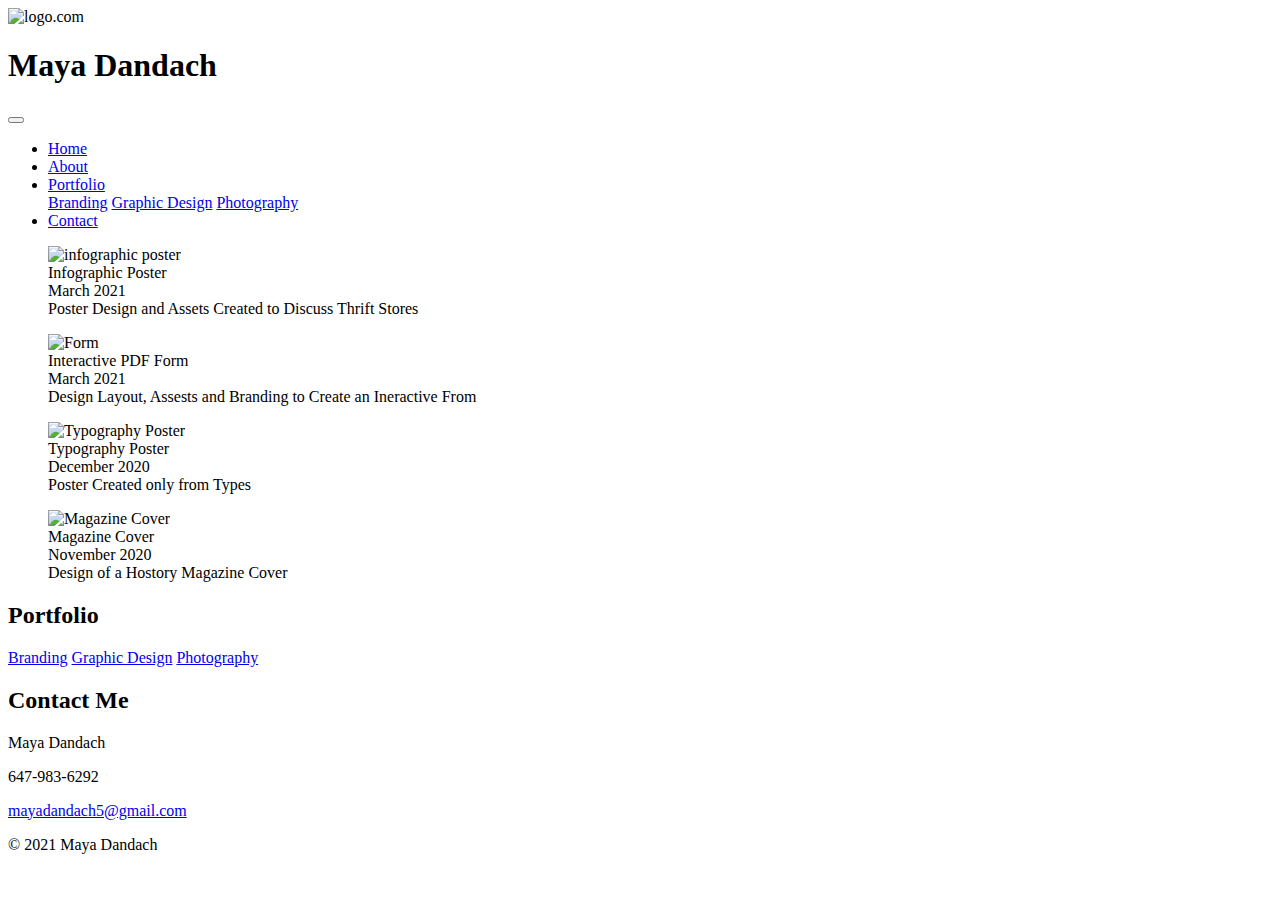
==== html/graphic.html @ 11db7814 "Add files via upload" ====
<!doctype html>
<html lang="en">
	<head>
		<title>Maya Dandach</title>
		<meta charset="utf-8">
		

        <meta name="viewport" content="width=device-width, initial-scale=1.0">
         <script src="https://code.jquery.com/jquery-3.2.1.slim.min.js" integrity="sha384-KJ3o2DKtIkvYIK3UENzmM7KCkRr/rE9/Qpg6aAZGJwFDMVNA/GpGFF93hXpG5KkN" crossorigin="anonymous"></script>
 <script src="https://cdnjs.cloudflare.com/ajax/libs/popper.js/1.12.9/umd/popper.min.js" integrity="sha384-ApNbgh9B+Y1QKtv3Rn7W3mgPxhU9K/ScQsAP7hUibX39j7fakFPskvXusvfa0b4Q" crossorigin="anonymous"></script>
 <script src="https://maxcdn.bootstrapcdn.com/bootstrap/4.0.0/js/bootstrap.min.js" integrity="sha384-JZR6Spejh4U02d8jOt6vLEHfe/JQGiRRSQQxSfFWpi1MquVdAyjUar5+76PVCmYl" crossorigin="anonymous"></script>
        <link rel="preconnect" href="https://fonts.gstatic.com">
<link href="https://fonts.googleapis.com/css2?family=Cardo:wght@400;700&family=Crimson+Text:wght@400;600&family=Raleway&display=swap" rel="stylesheet">

		<link rel="stylesheet" href="https://cdnjs.cloudflare.com/ajax/libs/meyer-reset/2.0/reset.min.css">
 <link href="https://cdn.jsdelivr.net/npm/bootstrap@5.0.0-beta2/dist/css/bootstrap.min.css" rel="stylesheet" integrity="sha384-BmbxuPwQa2lc/FVzBcNJ7UAyJxM6wuqIj61tLrc4wSX0szH/Ev+nYRRuWlolflfl" crossorigin="anonymous">
		<link rel="stylesheet" href="../css/style.css">
		
    </head>    
    
	<body>
		<header>
		<img src="../img/logo.png" alt="logo.com" class="logo">
			<h1>Maya Dandach</h1>
		

			
			
			<nav class=" nav navbar navbar-expand-md navbar-light ">
	<a class="fab fa-pagelines" id="logo" href="./index.html"></a>
 	<button class="navbar-toggler" type="button" data-toggle="collapse" data-target="#navbarNavDropdown" aria-controls="navbarNavDropdown" aria-expanded="false" aria-label="Toggle navigation">
  	<span class="navbar-toggler-icon"></span>
  	</button>
  	<div class="collapse navbar-collapse" id="navbarNavDropdown">
    	<ul class="navbar-nav">
	     	<li class="nav-item active">
	       	<a class="nav-link" href="../index.html">Home <span class="sr-only"></span></a>
	      	</li>
	     	<li class="nav-item">
	        <a class="nav-link" href="./about.html">About</a>
	      	</li>
	      <li class="nav-item dropdown">
		        <a class="nav-link dropdown-toggle" href="#" id="navbarDropdownMenuLink" data-toggle="dropdown" role="button" aria-haspopup="true" aria-expanded="false">
		       Portfolio
		        </a>
				<div class="dropdown-menu" aria-labelledby="navbarDropdownMenuLink">
				   	<a class="dropdown-item" href="./brand.html">Branding</a>
					<a class="dropdown-item" href="./graphic.html">Graphic Design</a>
					<a class="dropdown-item" href="./image.html">Photography</a>
				</div>
	      	</li>
	      	
	      	
	      	<li class="nav-item">
	        <a class="nav-link" href="./contact.html">Contact</a>
	      	</li>
	      	
    	</ul>
  </div>
</nav>
		</header>
		
      

        <main class="container">
    
<div class="grap">

<figure>
<img src="../img/poster1.jpg" alt="infographic poster" class="gimg">
<figcaption class="text">Infographic Poster<br>March 2021 <br>Poster Design and Assets Created to Discuss Thrift Stores</figcaption>
    </figure>
        <figure>
<img src="../img/poster3.jpg" alt="Form" class="gimg">
<figcaption class="text">Interactive PDF Form<br>March 2021<br>Design Layout, Assests and Branding to Create an Ineractive From</figcaption>
    </figure>
    <figure>
<img src="../img/poster2.jpg" alt="Typography Poster" class="gimg">
<figcaption class="text">Typography Poster<br>December 2020 <br>Poster Created only from Types</figcaption>
    </figure>

    <figure>
<img src="../img/poster4.jpg" alt="Magazine Cover" class="gimg" id="fgrap">
<figcaption class="text">Magazine Cover<br>November 2020<br>Design of a Hostory Magazine Cover</figcaption>
</figure>


</div>
<div class="portb">

    <h2 class="pl">Portfolio</h2>


    <div class="portlist">

    <a href="./brand.html" class="plink">Branding</a>
    <a href="./graphic.html" class="plink">Graphic Design</a>
    <a href="./image.html" class="plink">Photography</a>

    </div>
        </div>


        </main>
     
		
		
		
		<footer>
<div class="foot">
			
			 <h2>Contact Me</h2>
			<p>Maya Dandach</p>
			<p>647-983-6292</p>
			<a class="email" href="mailto:mayadandach5@gmail.com">mayadandach5@gmail.com</a>
			
			</div>
			<p class="copy">&copy; 2021 Maya Dandach</p>
		</footer>
	</body>
</html>
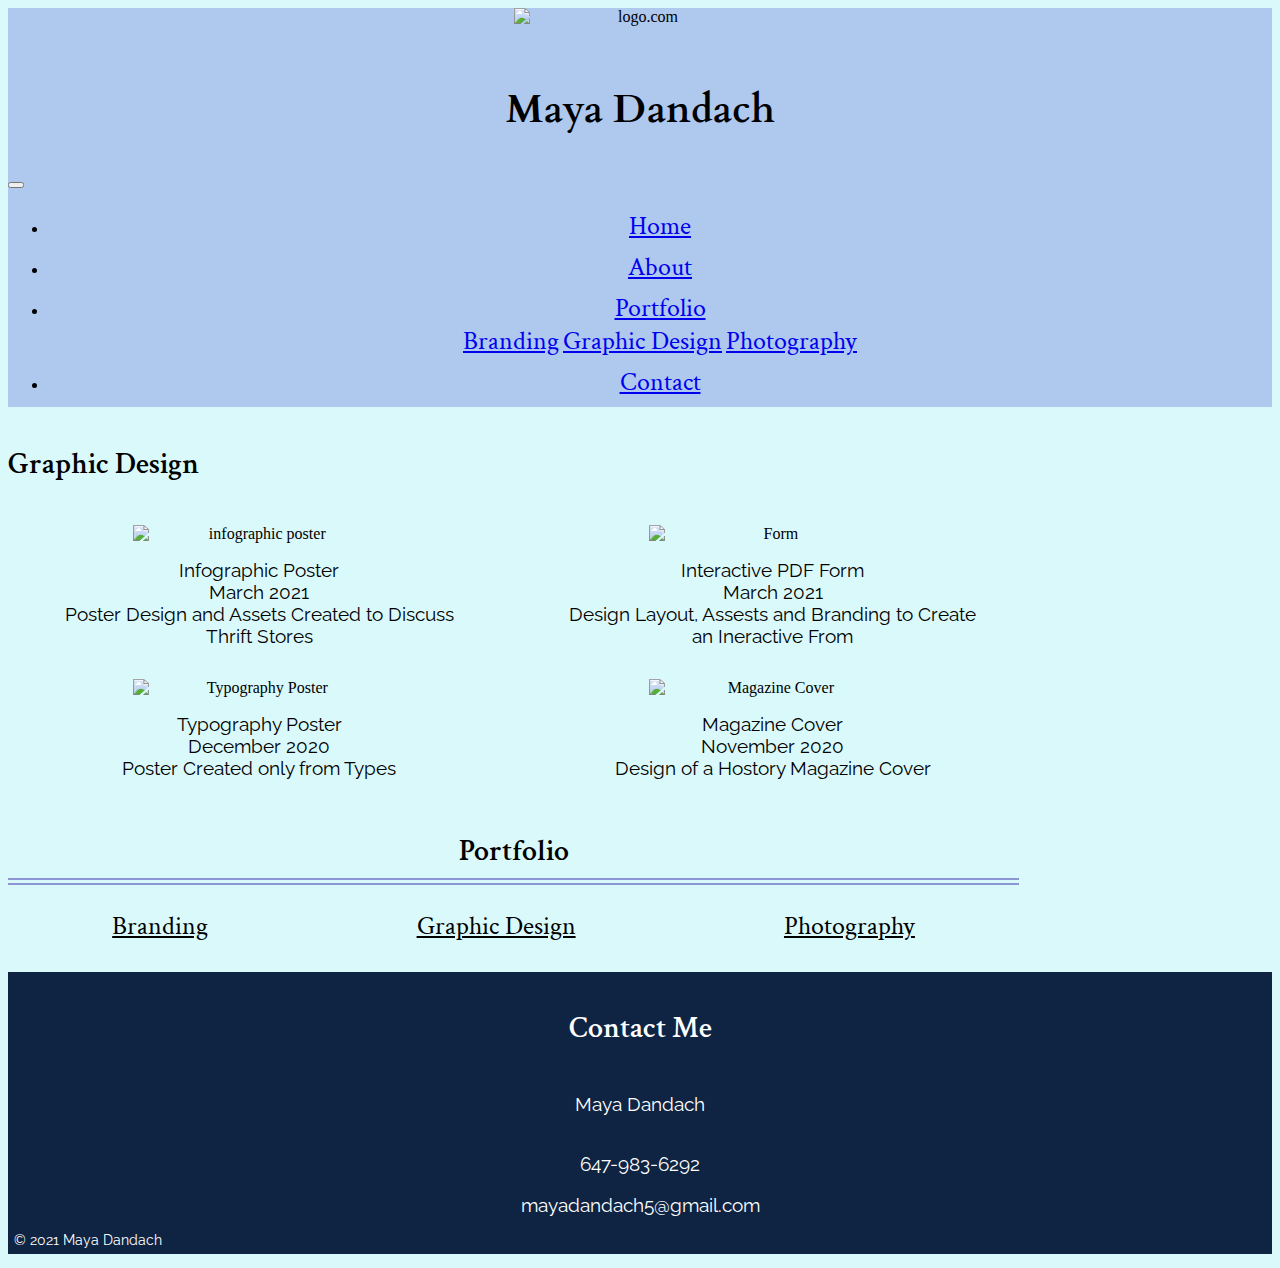
==== commit c70d5602: "Update graphic.html" ====
--- a/html/graphic.html
+++ b/html/graphic.html
@@ -65,6 +65,7 @@
       
 
         <main class="container">
+		    <h2>Graphic Design</h2>
     
 <div class="grap">
 
--- a/css/style.css
+++ b/css/style.css
@@ -0,0 +1,389 @@
+/*font-family: 'Cardo', serif;400 700
+font-family: 'Crimson Text', Georgia, serif;400 600
+font-family: 'Raleway', Helvetica, sans-serif;
+#ADA2F6
+#8C96D4
+#AEC8EE
+#8CBBD4
+#A2F0F6
+   <script src="js/index.js"></script>
+#0F2443
+<button href="mailto:dand0024@algonquinlive.com">Email Me</button>
+*/
+body{
+   background-color:rgba(162, 240, 246, 0.4)}
+
+h1{
+    font-family: 'Cardo', Garamond, serif;
+    font-weight: 700;
+    padding-top: 2rem;
+    font-size: 1.9rem;
+    text-align: center;
+
+}
+h2{font-family: 'Crimson Text', Georgia, serif;
+    font-weight: 600;
+    font-size: 1.3rem;
+    padding-top: 0.7rem;
+   
+    
+}
+
+p{font-family: 'Raleway', Helvetica, sans-serif;
+     font-size: 0.8rem;
+    text-align: center;
+
+ 
+}
+a{font-family: 'Crimson Text', Georgia, serif;
+    font-weight: 400;
+    font-size: 1.2rem;
+
+    
+    
+}
+figcaption{ font-family: 'Raleway', Helvetica, sans-serif;
+     font-size: 0.8rem;
+    text-align: center;
+   
+}
+.email{
+    text-decoration: none;
+    font-size: 0.8rem;
+    font-family: 'Raleway', Helvetica, sans-serif;
+    color: #ffffff;
+    
+}
+.alink{
+    
+    color: #000000;
+    padding-bottom: 0.4rem;
+ 
+}
+.plink{
+
+    margin-bottom: 1.5rem;
+    color: #000000;
+    padding-bottom: 1rem;
+      padding-bottom: 0.3rem;
+      
+}
+.clink{color: #000000; 
+    border-top-style: double;
+    border-top-color: #8C96D4;
+    border-top-width: 7px;
+    padding-bottom: 1rem;
+    
+}
+.pl{
+     border-bottom-style: double;
+    border-bottom-color: #8C96D4;
+    border-bottom-width: 7px;
+    padding-bottom: 0.4rem;
+}
+
+.contact{font-family: 'Crimson Text', Georgia, serif;
+    font-weight: 600;
+    font-size: 1.3rem;
+    padding-bottom: 0.3rem;
+    padding-top: 0.3rem;
+    text-decoration: none;
+    color: #ffffff;
+    
+}
+header{
+    background-color: #AEC8EE;
+    margin-bottom: 1rem;
+    
+}
+
+
+.nav-item{
+    text-align: center;
+    padding-bottom: 0.5rem;
+       
+    
+}
+.navbar-link{
+    color:rgba(0,0,0,1);
+    
+}
+.navbar-toggler{
+    margin-right: 1rem;
+}
+
+.foot{
+     color: #ffffff;
+    display: flex;
+        flex-direction: column;
+        align-items: center;
+        
+}
+.copy{color: #ffffff;
+    font-size: 0.7rem;
+    padding-bottom: 0.4rem;
+    padding-left: 0.4rem;
+    text-align: left;
+    
+}
+
+
+footer{
+    background-color: #0F2443;
+    
+ 
+}
+img{width: auto;
+    margin-left: auto;
+    margin-right: auto;
+    text-align: center;
+    display: block;
+    margin-bottom: 1rem;
+}
+.gimg{
+    width: 60%;
+}
+.habout{display: flex;
+    flex-direction: column;
+    
+}
+.portb{
+    display: flex;
+    flex-direction: column;
+    justify-items: center;
+    text-align: center;
+}
+ .about{
+        display: flex;
+    flex-direction: column;
+    justify-items: center;
+    text-align: center;
+    }
+.info{
+        text-align: left;
+    }
+.em{
+    color: #000000;
+}
+.logo{
+    width: 30%;
+}
+.dd{
+    width: 300px;
+    padding-bottom: 2rem;
+    padding-top: 1rem;
+}
+.cm{
+    text-align: center;
+}
+.resume{width: 330px;}
+
+
+@media only screen and (min-width: 48rem) {
+    .container{
+        width: 80%;
+    }
+    .resume{width: 660px;}
+    .logo{
+    width: 20%;
+}
+    .fgrap{
+        width: 500px;
+    
+}
+    .dd{
+    width: 600px;
+}
+    h1{
+        font-size:2.1rem;
+    }
+    h2{
+        font-size: 1.5rem;
+    }
+    p{
+        font-size: 1rem;
+    }
+    figcaption{ font-size: 1rem;
+   
+}
+    a{
+        font-size: 1.3rem;
+    }
+    .copy{
+    font-size: 0.8rem;
+    
+}
+    .email{
+   
+    font-size: 1rem;
+
+}
+    .contact{
+    font-size: 1.5rem;
+    
+    
+}
+    .gallery{
+        display: grid;
+        grid-template-columns: auto auto ;
+        grid-template-rows: auto auto;
+        align-content: center;
+        margin: auto;
+        column-gap: 1rem;
+    } 
+    
+    .grap{ display: grid;
+        grid-template-columns: auto auto ;
+    
+        align-content: center;
+        margin: auto;
+        column-gap: 1rem;
+        
+        
+    }
+   
+  
+    #desk{
+        display: none;
+    }
+    .brand{ display: grid;
+        grid-template-columns: auto auto ;
+    
+        align-content: center;
+        margin: auto;
+        column-gap: 1rem;
+        
+        
+    }
+    
+    .hp{   text-align: left;
+   
+     
+    }
+    .home{
+    display: flex;
+    flex-direction: row;
+
+    justify-content: space-around;
+
+        
+        
+    }
+    .habout{width: 47%
+       
+     
+        
+    }
+   
+    .portlist{
+        display: flex;
+        flex-direction: row;
+        justify-content: space-around;
+    }
+    .aboutone{
+        display: flex;
+        flex-direction: row;
+        justify-content: space-around;
+        
+    }
+    .info{
+        width: 47%;
+    }
+    .abouttwo{
+        display: flex;
+        flex-direction: row-reverse;
+        justify-content: space-around;
+        
+    }
+    .cinfo{display: flex;
+        flex-direction: column;
+       
+        
+    }
+    .cont{
+        display: flex;
+        flex-direction: row;
+        justify-content: space-around;
+    }
+   
+    
+}
+@media only screen and (min-width: 80rem) {
+    .logo{
+    width: 20%;
+}
+    .dd{
+    width: 900px;
+}
+     h1{
+        font-size:2.4rem;
+    }
+    h2{
+        font-size: 1.9rem;
+    }
+    p{
+        font-size: 1.2rem;
+    }
+    figcaption{ font-size: 1.2rem;
+   
+}
+    a{
+        font-size: 1.6rem;
+    }
+    .copy{
+    font-size: 0.9rem;
+    
+}
+    .email{
+   
+    font-size: 1.2rem;
+    
+}
+     .contact{
+    font-size: 1.9rem;
+    
+    
+
+         
+    
+}
+    .gallery{
+        display: grid;
+        grid-template-columns: auto auto auto;
+        grid-template-rows: auto auto;
+        align-content: center;
+        margin: auto;
+    }  
+ 
+    #tab{
+        display: none;
+    }
+  
+    .brand{
+       display: grid;
+        grid-template-columns: auto auto auto auto;
+        grid-template-rows: auto auto;
+        align-content: center;
+        margin: auto;
+
+    }  
+    
+    .habout{
+        width: 67%;
+        
+    }
+    
+    .abouttwo{
+        display: flex;
+        flex-direction: column;
+        justify-content: space-around;
+        
+    }
+    .info{
+        width: 100%;
+    }
+    .aboutlist{
+        display: grid;
+        grid-template-columns: auto auto;
+    }
+}
